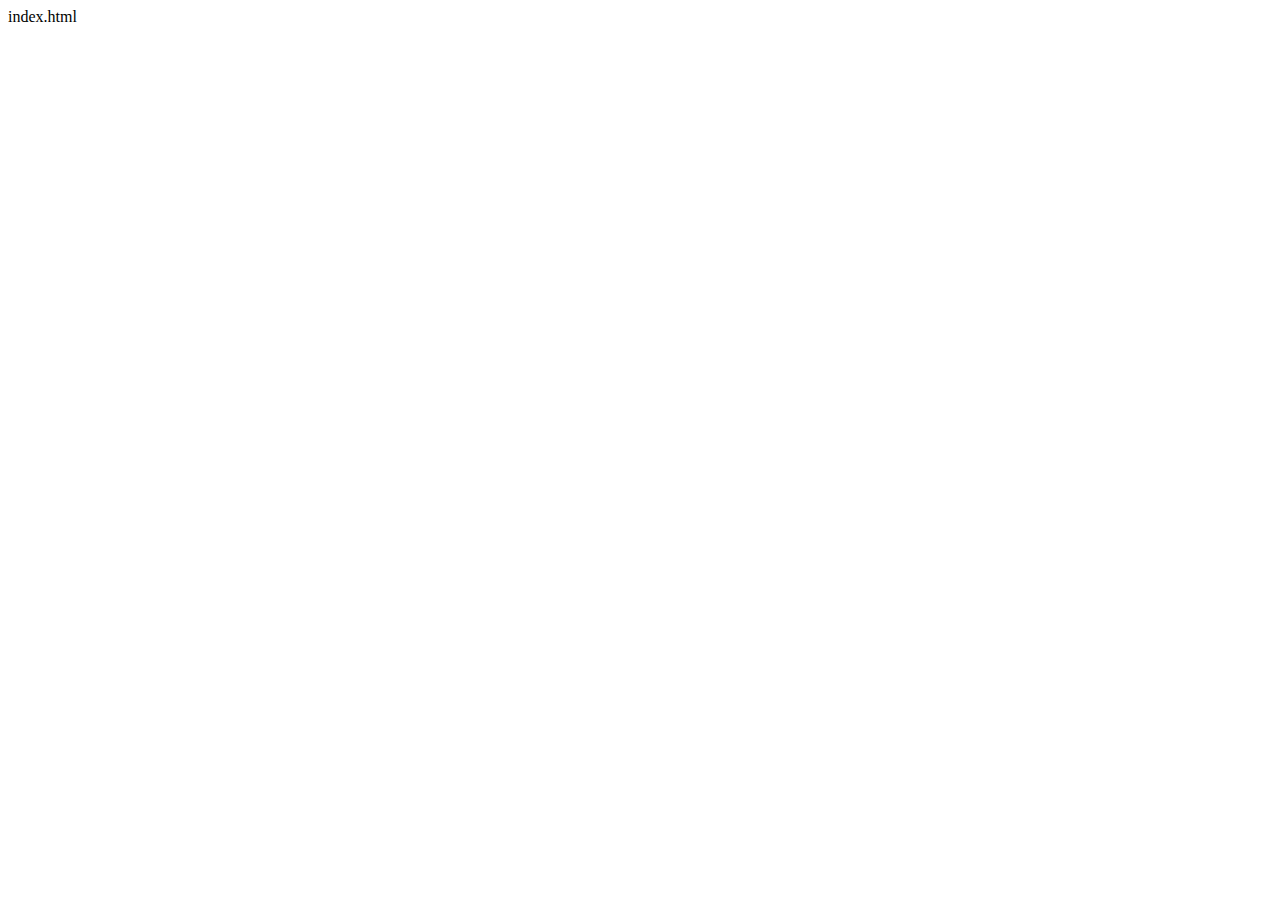
==== src/main/resources/static/index.html @ 5fb917ef "first commit" ====
<!DOCTYPE html>
<html lang="en">
  <head>
    <meta charset="UTF-8" />
    <meta http-equiv="X-UA-Compatible" content="IE=edge" />
    <meta name="viewport" content="width=device-width, initial-scale=1.0" />
    <title>Document</title>
  </head>
  <body>
    <div>index.html</div>
  </body>
</html>
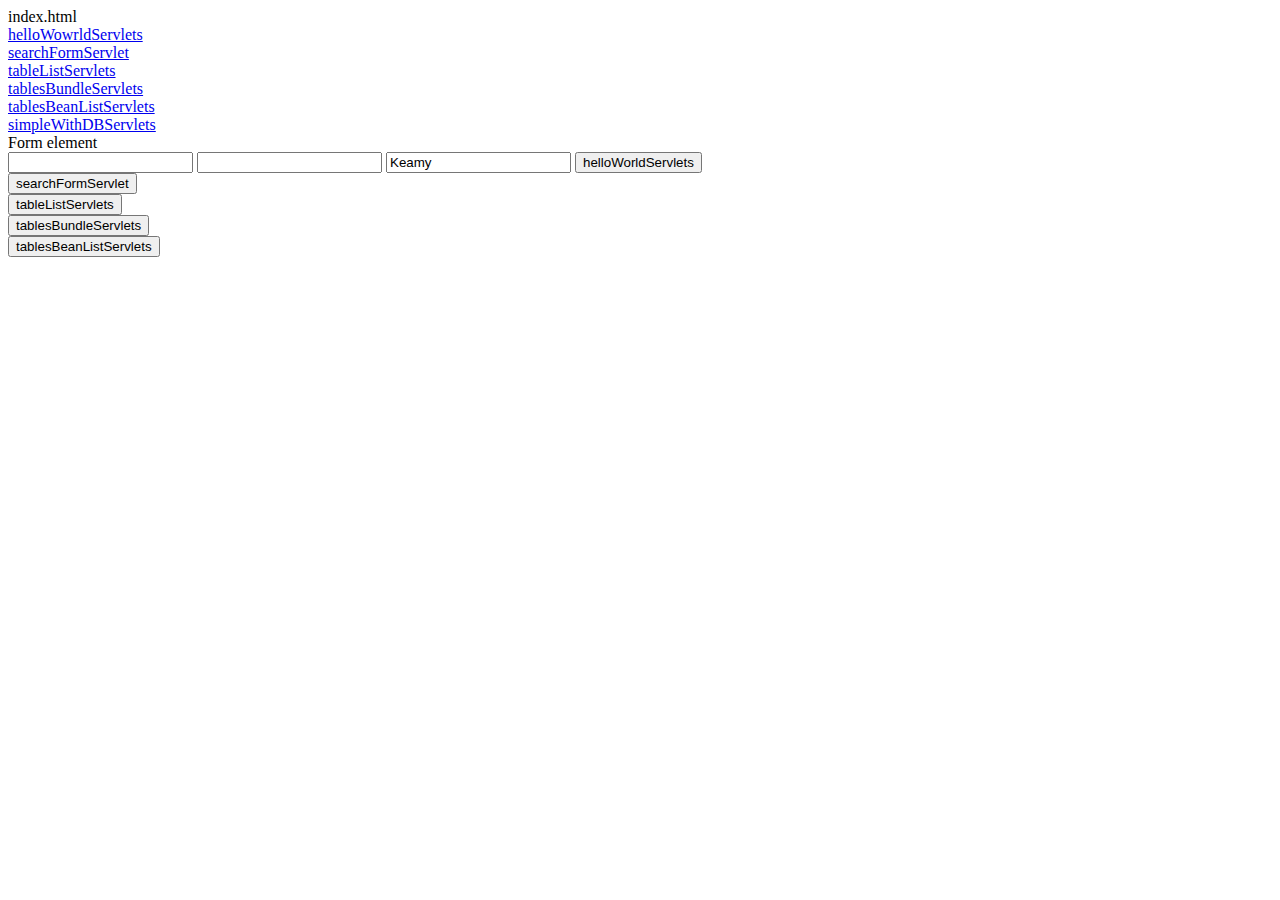
==== commit baae09ba: "servlets" ====
--- a/src/main/resources/static/index.html
+++ b/src/main/resources/static/index.html
@@ -8,5 +8,38 @@
   </head>
   <body>
     <div>index.html</div>
+    <div>
+      <a
+        href="/helloWowrldServlets/helloWorldServlets?firstName=Sanghun&secondName=Oh
+      "
+        >helloWowrldServlets</a
+      >
+    </div>
+    <div><a href="/searchFormServlet">searchFormServlet</a></div>
+    <div><a href="/tableListServlets">tableListServlets</a></div>
+    <div><a href="/tablesBundleServlets">tablesBundleServlets</a></div>
+    <div><a href="/tablesBeanListServlets">tablesBeanListServlets</a></div>
+    <div><a href="/simple/WithDBServlets">simpleWithDBServlets</a></div>
+    <div>Form element</div>
+    <div>
+      <form action="/helloWorldServlets" method="get">
+        <input type="text" name="firstName" id="" />
+        <input type="text" name="secondName" id="" />
+        <input type="text" name="hiddenParam" value="Keamy" />
+        <button>helloWorldServlets</button>
+      </form>
+      <form action="/searchFormServlet" method="get">
+        <button>searchFormServlet</button>
+      </form>
+      <form action="/tableListServlets" method="get">
+        <button>tableListServlets</button>
+      </form>
+      <form action="/tablesBundleServlets" method="get">
+        <button>tablesBundleServlets</button>
+      </form>
+      <form action="/tablesBeanListServlets" method="get">
+        <button>tablesBeanListServlets</button>
+      </form>
+    </div>
   </body>
 </html>
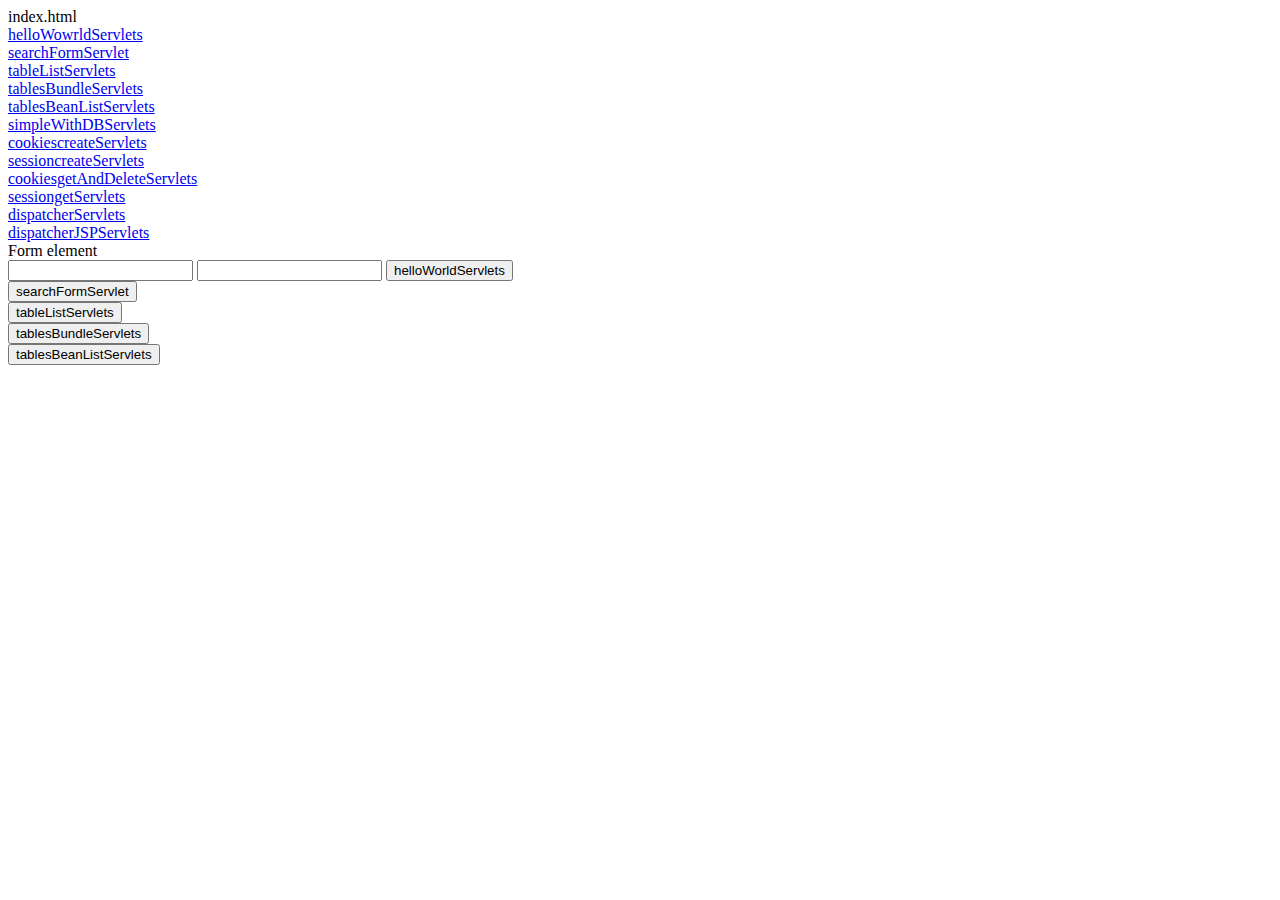
==== commit 828e423c: "jsp" ====
--- a/src/main/resources/static/index.html
+++ b/src/main/resources/static/index.html
@@ -20,12 +20,21 @@
     <div><a href="/tablesBundleServlets">tablesBundleServlets</a></div>
     <div><a href="/tablesBeanListServlets">tablesBeanListServlets</a></div>
     <div><a href="/simple/WithDBServlets">simpleWithDBServlets</a></div>
+    <div><a href="/cookies/createServlets">cookiescreateServlets</a></div>
+    <div><a href="/session/createServlets">sessioncreateServlets</a></div>
+    <div>
+      <a href="/cookies/getAndDeleteServlets">cookiesgetAndDeleteServlets</a>
+    </div>
+    <div><a href="/session/getServlets">sessiongetServlets</a></div>
+    <div><a href="/dispatcherServlets">dispatcherServlets</a></div>
+    <div><a href="/dispatcherJSPServlets">dispatcherJSPServlets</a></div>
+
     <div>Form element</div>
     <div>
       <form action="/helloWorldServlets" method="get">
         <input type="text" name="firstName" id="" />
         <input type="text" name="secondName" id="" />
-        <input type="text" name="hiddenParam" value="Keamy" />
+        <input type="hidden" name="hiddenParam" value="Keamy" />
         <button>helloWorldServlets</button>
       </form>
       <form action="/searchFormServlet" method="get">
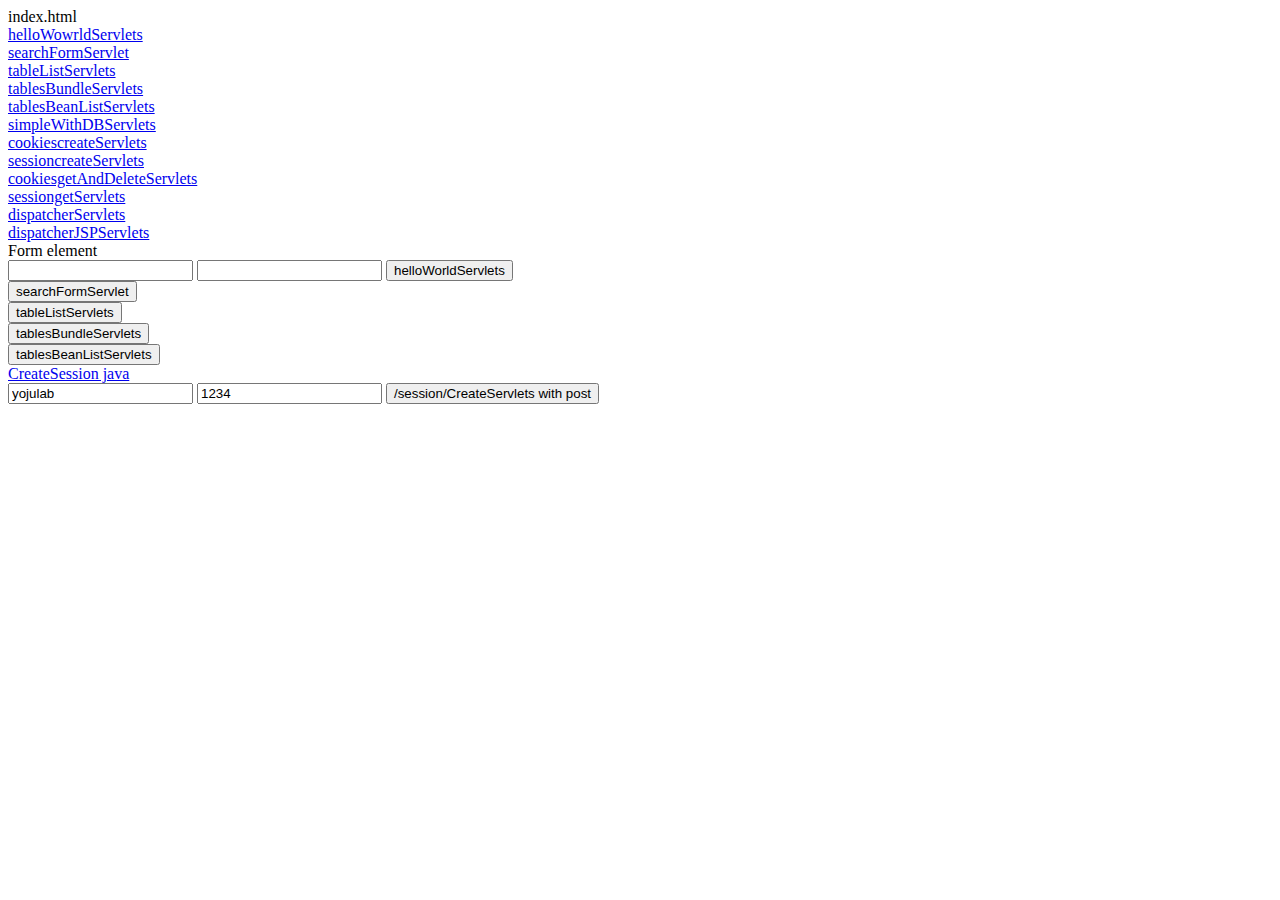
==== commit 57c3189a: "-" ====
--- a/src/main/resources/static/index.html
+++ b/src/main/resources/static/index.html
@@ -49,6 +49,16 @@
       <form action="/tablesBeanListServlets" method="get">
         <button>tablesBeanListServlets</button>
       </form>
+      <div>
+        <a href="/session/createServlets?username=yojulab&password=1234"
+          >CreateSession java</a
+        >
+      </div>
+      <form action="/session/createServlets" method="post">
+        <input type="text" name="username" id="" value="yojulab" />
+        <input type="text" name="password" id="" value="1234" />
+        <button>/session/CreateServlets with post</button>
+      </form>
     </div>
   </body>
 </html>
